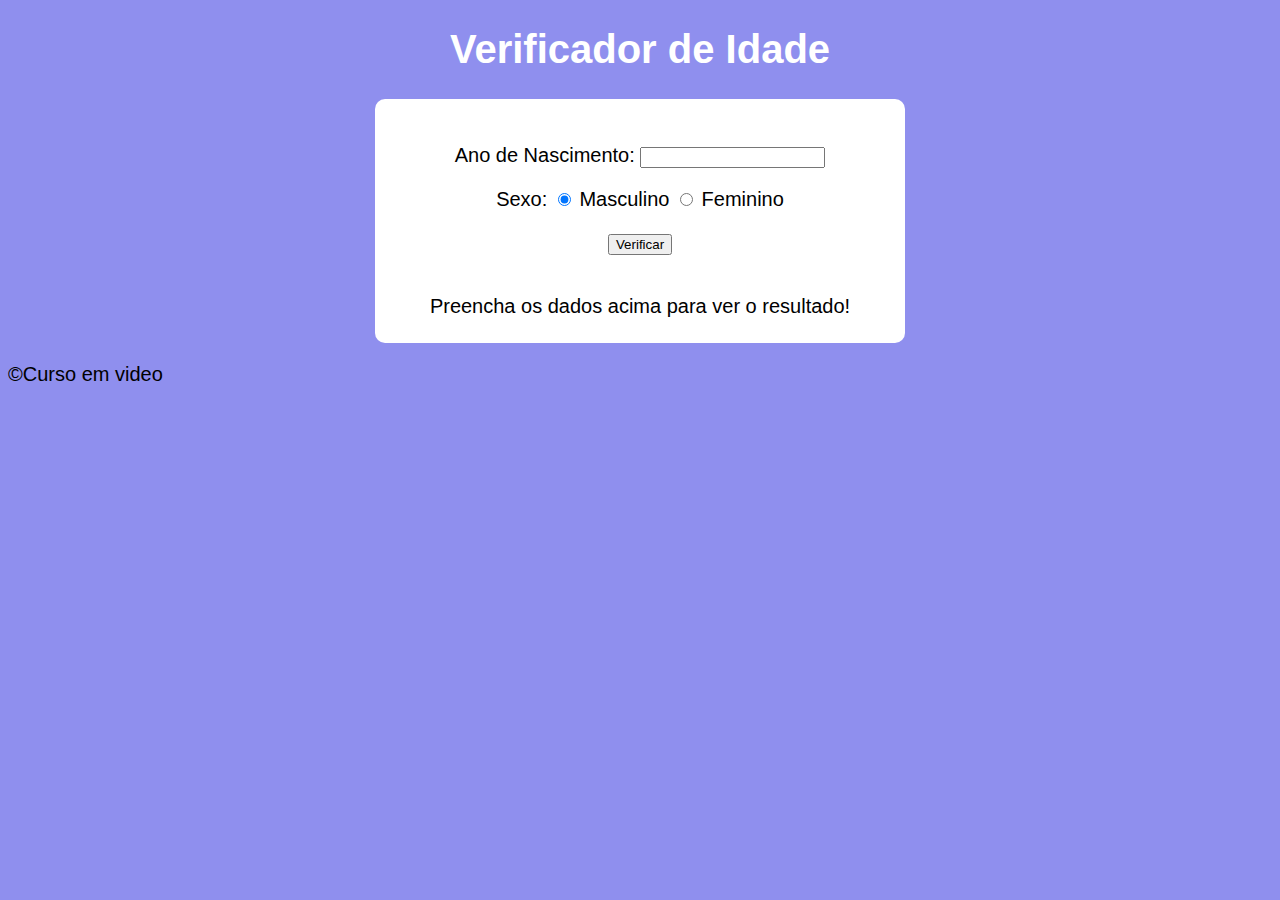
==== Condicoes/exercicios002/index.html @ 19198839 "criação do conteudo que vai ficar dentro da pasta exercicio002" ====
<!DOCTYPE html>
<html lang="pt-br">
<head>
    <meta charset="UTF-8">
    <meta http-equiv="X-UA-Compatible" content="IE=edge">
    <meta name="viewport" content="width=device-width, initial-scale=1.0">
    <link rel="stylesheet" href="style.css">
    <title>Verificador de Idade</title>
</head>
<body>

    <header>
        <h1>Verificador de Idade</h1>
    </header>
    <section>
        <div>
            <p>Ano de Nascimento:
                <input type="number" name="txtano" id="txtano" min="0">
            </p>
            <p>Sexo:
                <input type="radio" name="radsex" id="masc" checked>
                <label for="masc">Masculino</label>
                <input type="radio" name="radsex" id="fem">
                <label for="masc">Feminino</label>
            </p>
            <p>
                <input type="button" value="Verificar">
            </p>
        </div>
        <div id="res">
            Preencha os dados acima para ver o resultado!
        </div>
    </section>
    <footer>
        <p>&copy;Curso em video</p>
    </footer>
    <script src="script.js"></script>
    
</body>
</html>
---- Condicoes/exercicios002/style.css ----
body{
    background-color: rgb(143, 143, 238);
    font: normal 15pt Arial;
    
}

header{
    color: white;
    text-align: center;
}

section{
    background: white;
    border-radius: 10px;
    padding: 15px;
    width: 500px;
    margin: auto;
}

div{
    text-align: center;
    padding: 10px;
}
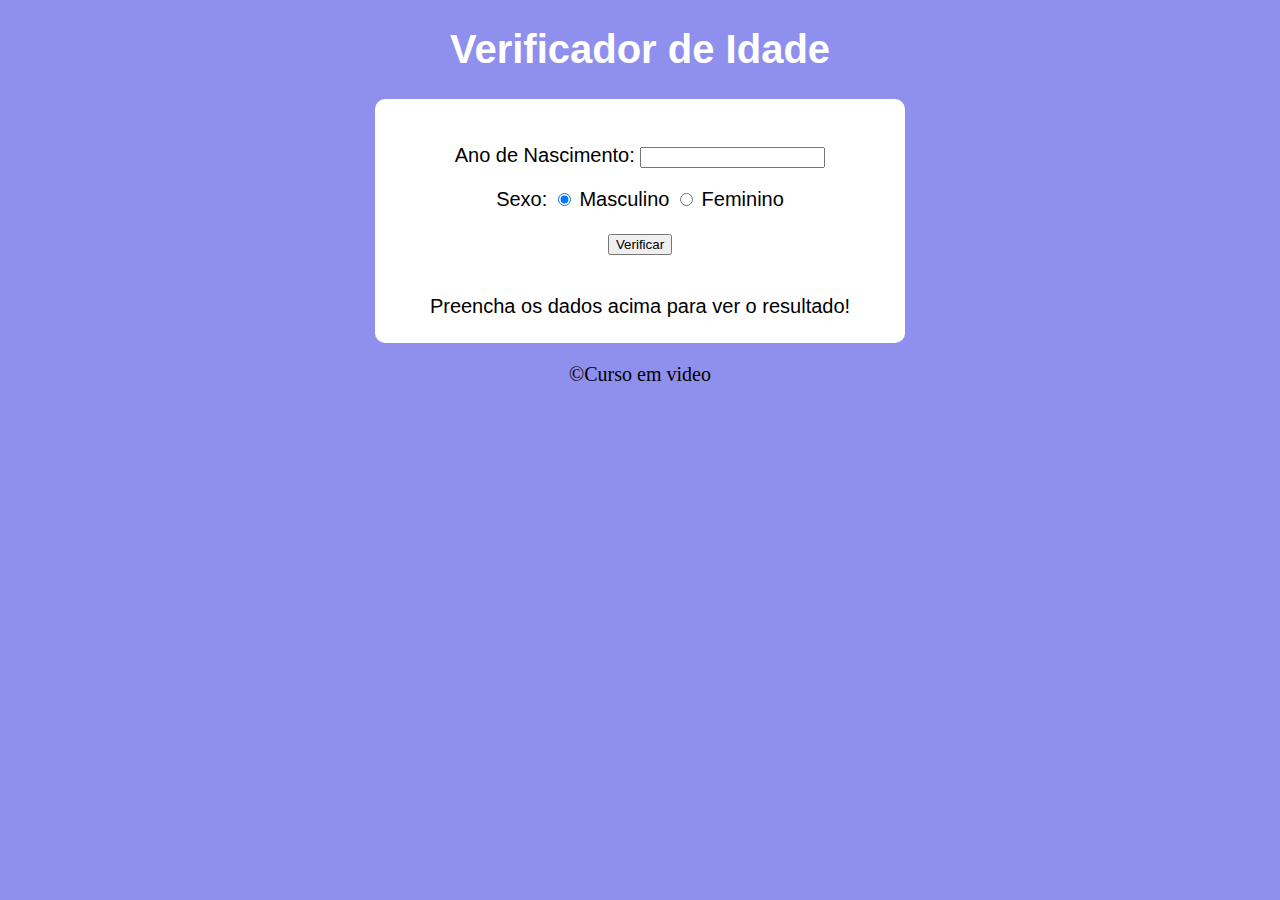
==== commit 39da3832: "conclusão do exercício002" ====
--- a/Condicoes/exercicios002/index.html
+++ b/Condicoes/exercicios002/index.html
@@ -24,7 +24,7 @@
                 <label for="masc">Feminino</label>
             </p>
             <p>
-                <input type="button" value="Verificar">
+                <input type="button" value="Verificar" onclick="verificar()">
             </p>
         </div>
         <div id="res">
--- a/Condicoes/exercicios002/style.css
+++ b/Condicoes/exercicios002/style.css
@@ -21,3 +21,9 @@
     text-align: center;
     padding: 10px;
 }
+
+footer{
+    font: normal 15pt italic;
+    text-align: center;
+    wi
+}
